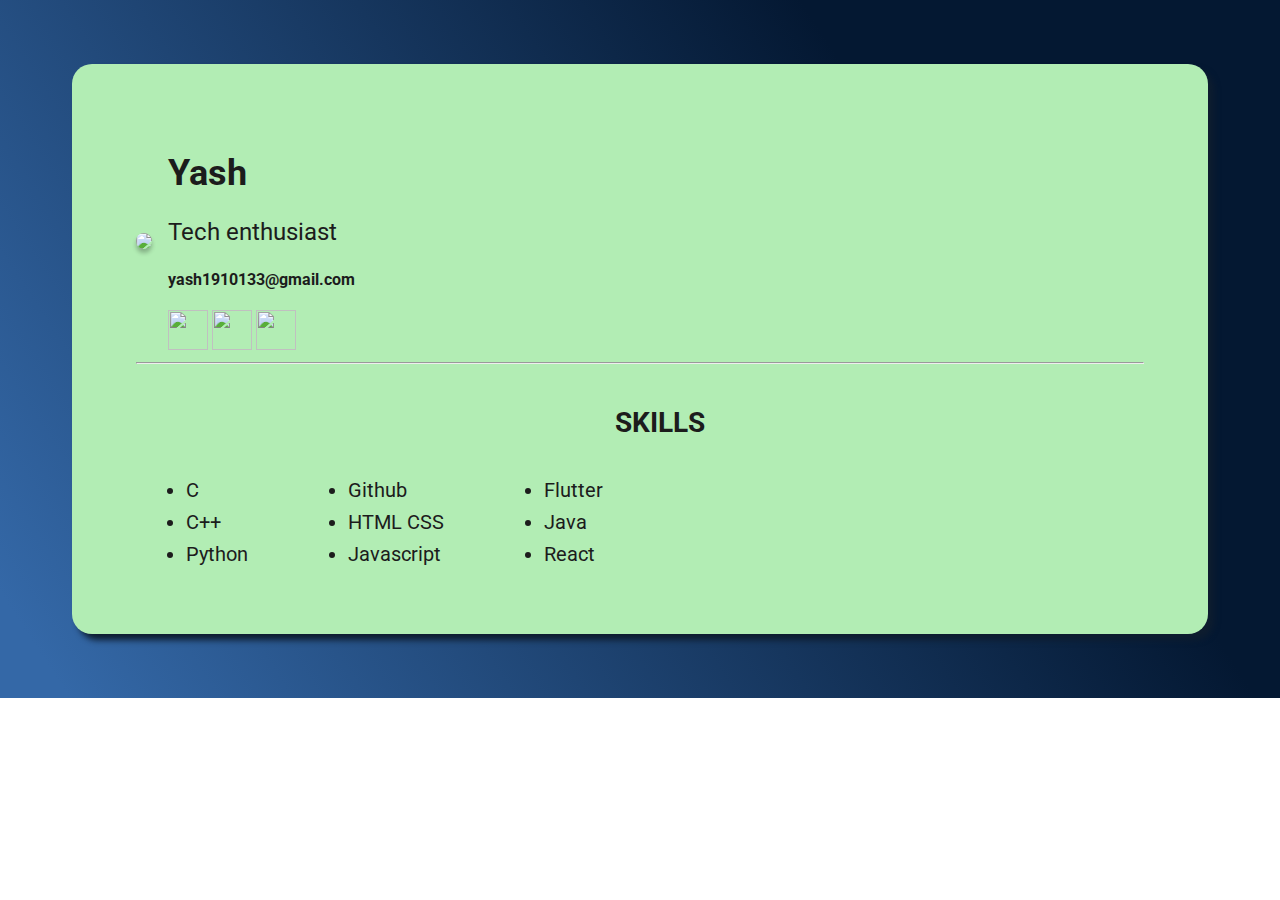
==== index.html @ ebadb5a4 "Rename portfolio.html to index.html" ====
<!DOCTYPE html>
<html lang="en">

<head>
    <meta charset="UTF-8">
    <meta http-equiv="X-UA-Compatible" content="IE=edge">
    <meta name="viewport" content="width=device-width, initial-scale=1.0">
    <title>Yash</title>
    <link rel="stylesheet" href="portfolio.css">
</head>

<body>
    <div class="container">
        <header class="perfil">
            <img src="C:\Users\syash\Desktop\html css\profileicon.png" class="perfil-foto">
            <div class="titulo">
                <h1>Yash</h1>
                <h3>Tech enthusiast</h3>
                <h4>yash1910133@gmail.com</h4>
                <!--Linkedin -->
                <a href="https://www.linkedin.com/in/yash-sharma-87003a194/"><img
                        src="C:\Users\syash\Desktop\html css\linkedin-icon-31464.png" width="40" height="40"></a>
                <!--Github -->
                <a href="https://github.com/ya7sh"><img src="C:\Users\syash\Desktop\html css\pngegg.png" width="40"
                        height="40"></a>
                <!-- resume-->
                <a href="https://drive.google.com/file/d/1goRDsKvZWNrA8bjoikmYBJIFr5M50_dg/view?usp=sharing"><img
                        src="C:\Users\syash\Desktop\html css\cv_icon.png" width="40" height="40"></a>

            </div>
        </header>
        <hr>
        <main class="projetos">
            <!--       Lista Não Ordenada <ul> -->
            <ul>SKILLS</ul>
            <div class="ladinho">
                <!--         Linhas da lista -->
                <div>
                    <li>C</li>
                    <li>C++</li>
                    <li>Python</li>
                </div>
                <div class="ladinhoEsq">
                    <li>Github</li>
                    <li>HTML CSS</li>
                    <li>Javascript</li>
                </div>
                <div class="ladinhoEsq">
                    <li>Flutter</li>
                    <li>Java</li>
                    <li>React</li>
                </div>
            </div>
        </main>

</body>

</html>
---- portfolio.css ----
@import url("https://fonts.googleapis.com/css2?family=Roboto:wght@400;700&display=swap");



body {
  background: linear-gradient(236.85deg, #041832 27.6%, #3468a7 96.03%);
  font-family: "Roboto", sans-serif;
  background-repeat: no-repeat;
  background-size: cover;
}

/* Classe */
.container {
  background:#B2EDB4;
  color: #1c1c1c;
  /*   Margem */
  margin: 64px;
  /*   Raio da Borda */
  border-radius: 20px;
  /*   Sombra do Elemento */
  box-shadow: 6px 6px 6px #0e1d2f;
  padding: 64px;
}

.perfil {
  /* Estilizando o posicionamento dos elementos */
  display: flex;
  align-items: center;
}

.perfil-foto {
  border-radius: 500px;
  max-height: 200px;
  /*   Sombra */
  box-shadow: 0px 4px 4px rgba(0, 0, 0, 0.25);
}

.titulo {
  margin-left: 16px;
}

/* Especificando que a tag h1 a ser estilizada é a que está contida na tag cuja classe é .titulo(neste caso, a div) */
.titulo h1 {
  font-weight: 700;
  font-size: 36px;
}

.titulo h3 {
  font-weight: 400;
  font-size: 24px;
}

.projetos {
  display: flex;
  flex-direction: column;
}

.projetos ul {
  font-weight: bold;
  font-size: 28px;
  line-height: 46px;
  text-align: center;
}
.projetos li {
  font-style: normal;
  font-weight: normal;
  font-size: 20px;
  line-height: 32px;
  margin-left: 50px;
}

.ladinho {
  display: flex;
  align-items: center;
}

.ladinhoEsq {
  margin-left: 50px;
}
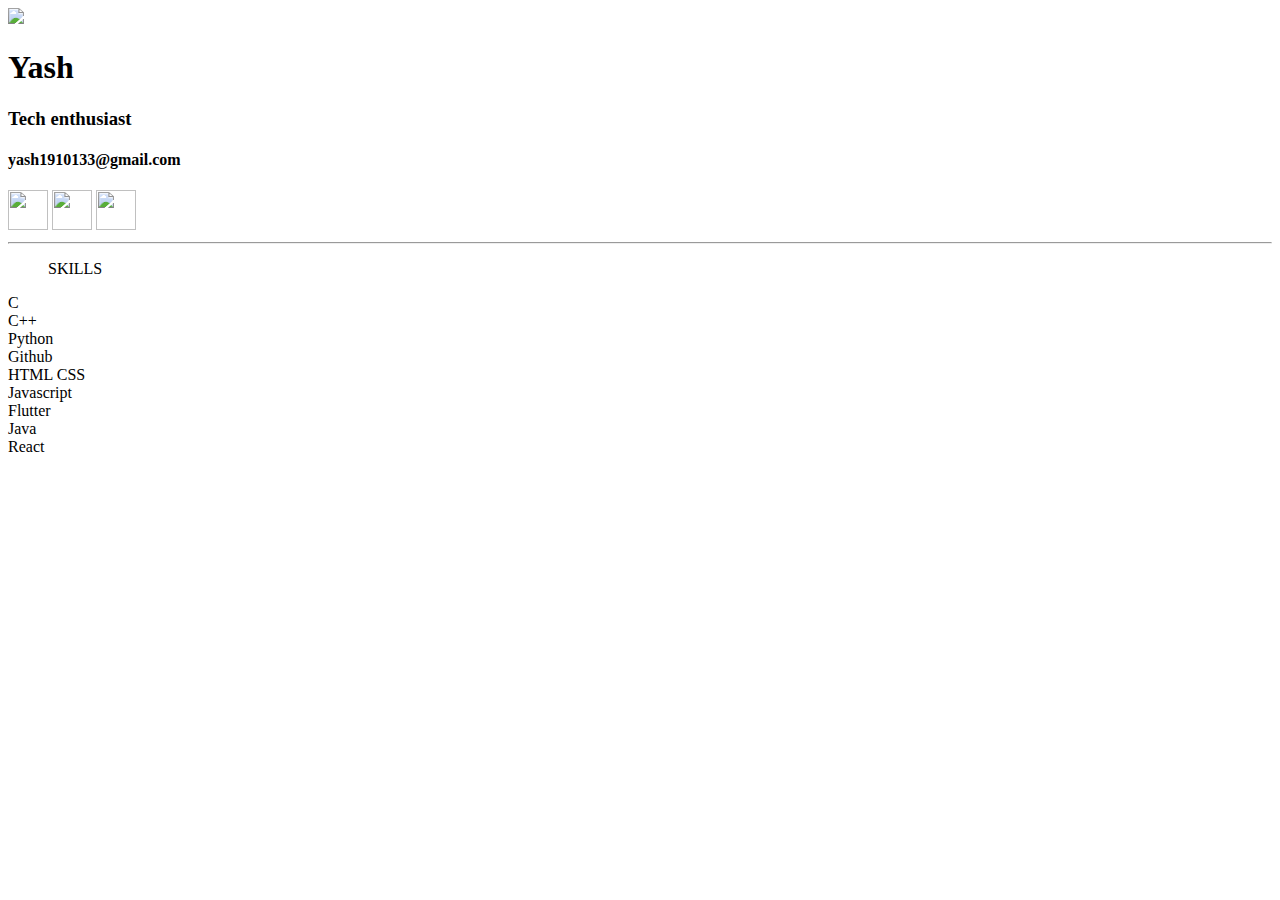
==== commit ea26ed96: "Update index.html" ====
--- a/index.html
+++ b/index.html
@@ -6,26 +6,26 @@
     <meta http-equiv="X-UA-Compatible" content="IE=edge">
     <meta name="viewport" content="width=device-width, initial-scale=1.0">
     <title>Yash</title>
-    <link rel="stylesheet" href="portfolio.css">
+    <link rel="stylesheet" href="https://github.com/ya7sh/portfolio/blob/master/style.css">
 </head>
 
 <body>
     <div class="container">
         <header class="perfil">
-            <img src="C:\Users\syash\Desktop\html css\profileicon.png" class="perfil-foto">
+            <img src="https://github.com/ya7sh/portfolio/blob/master/img/profileicon.png" class="perfil-foto">
             <div class="titulo">
                 <h1>Yash</h1>
                 <h3>Tech enthusiast</h3>
                 <h4>yash1910133@gmail.com</h4>
                 <!--Linkedin -->
                 <a href="https://www.linkedin.com/in/yash-sharma-87003a194/"><img
-                        src="C:\Users\syash\Desktop\html css\linkedin-icon-31464.png" width="40" height="40"></a>
+                        src="https://github.com/ya7sh/portfolio/blob/master/img/linkedin-icon-31464.png" width="40" height="40"></a>
                 <!--Github -->
-                <a href="https://github.com/ya7sh"><img src="C:\Users\syash\Desktop\html css\pngegg.png" width="40"
+                <a href="https://github.com/ya7sh"><img src="https://github.com/ya7sh/portfolio/blob/master/img/pngegg.png" width="40"
                         height="40"></a>
                 <!-- resume-->
                 <a href="https://drive.google.com/file/d/1goRDsKvZWNrA8bjoikmYBJIFr5M50_dg/view?usp=sharing"><img
-                        src="C:\Users\syash\Desktop\html css\cv_icon.png" width="40" height="40"></a>
+                        src="https://github.com/ya7sh/portfolio/blob/master/img/cv_icon.png" width="40" height="40"></a>
 
             </div>
         </header>
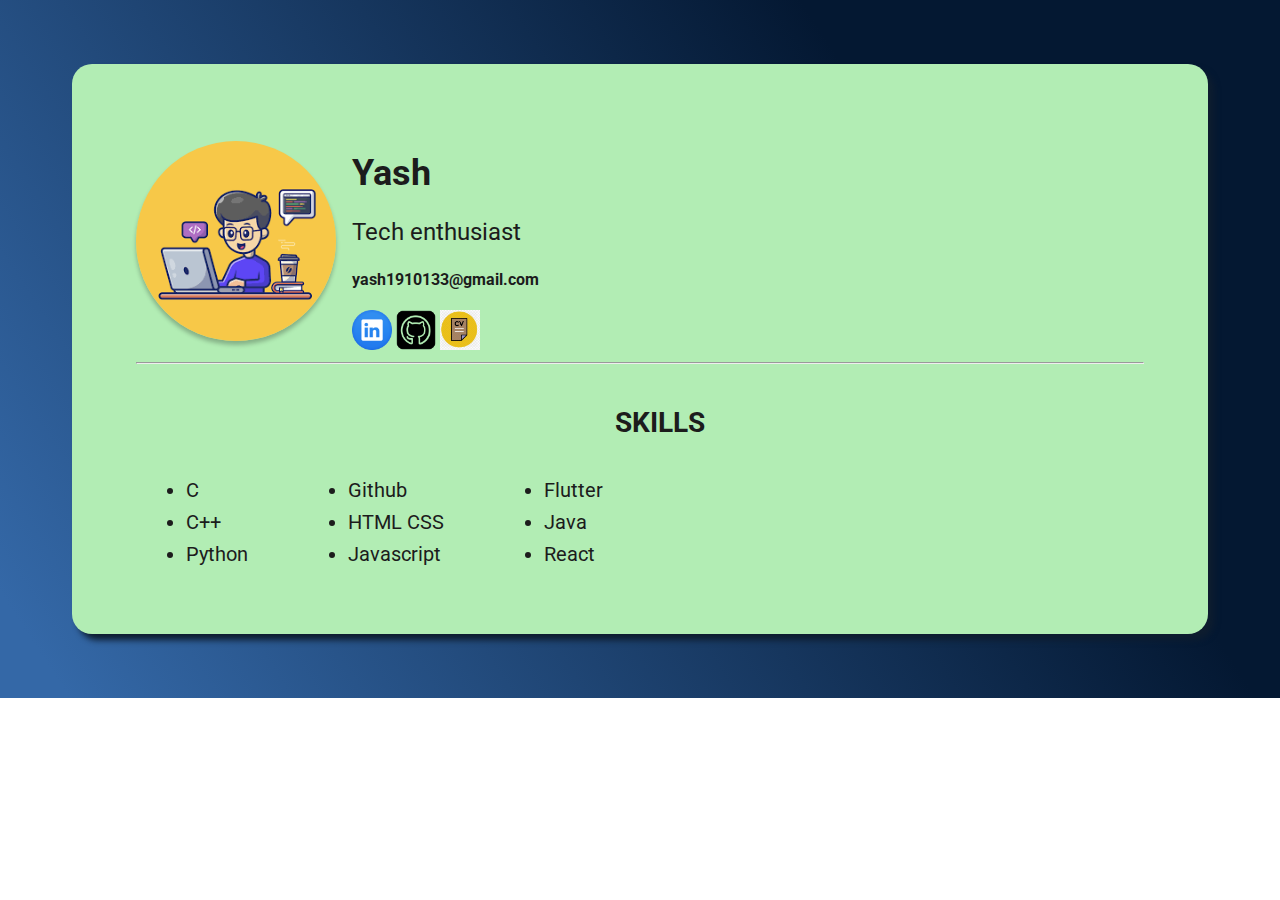
==== commit f232e8b1: "Update index.html" ====
--- a/index.html
+++ b/index.html
@@ -6,26 +6,26 @@
     <meta http-equiv="X-UA-Compatible" content="IE=edge">
     <meta name="viewport" content="width=device-width, initial-scale=1.0">
     <title>Yash</title>
-    <link rel="stylesheet" href="https://github.com/ya7sh/portfolio/blob/master/style.css">
+    <link rel="stylesheet" href="style.css">
 </head>
 
 <body>
     <div class="container">
         <header class="perfil">
-            <img src="https://github.com/ya7sh/portfolio/blob/master/img/profileicon.png" class="perfil-foto">
+            <img src="img/profileicon.png" class="perfil-foto">
             <div class="titulo">
                 <h1>Yash</h1>
                 <h3>Tech enthusiast</h3>
                 <h4>yash1910133@gmail.com</h4>
                 <!--Linkedin -->
                 <a href="https://www.linkedin.com/in/yash-sharma-87003a194/"><img
-                        src="https://github.com/ya7sh/portfolio/blob/master/img/linkedin-icon-31464.png" width="40" height="40"></a>
+                        src="img/linkedin-icon-31464.png" width="40" height="40"></a>
                 <!--Github -->
-                <a href="https://github.com/ya7sh"><img src="https://github.com/ya7sh/portfolio/blob/master/img/pngegg.png" width="40"
+                <a href="https://github.com/ya7sh"><img src="img/pngegg.png" width="40"
                         height="40"></a>
                 <!-- resume-->
                 <a href="https://drive.google.com/file/d/1goRDsKvZWNrA8bjoikmYBJIFr5M50_dg/view?usp=sharing"><img
-                        src="https://github.com/ya7sh/portfolio/blob/master/img/cv_icon.png" width="40" height="40"></a>
+                        src="img/cv_icon.png" width="40" height="40"></a>
 
             </div>
         </header>
--- a/style.css
+++ b/style.css
@@ -0,0 +1,82 @@
+@import url("https://fonts.googleapis.com/css2?family=Roboto:wght@400;700&display=swap");
+
+
+
+body {
+  background: linear-gradient(236.85deg, #041832 27.6%, #3468a7 96.03%);
+  font-family: "Roboto", sans-serif;
+  background-repeat: no-repeat;
+  background-size: cover;
+}
+
+/* Classe */
+.container {
+  background:#B2EDB4;
+  color: #1c1c1c;
+  /*   Margem */
+  margin: 64px;
+  /*   Raio da Borda */
+  border-radius: 20px;
+  /*   Sombra do Elemento */
+  box-shadow: 6px 6px 6px #0e1d2f;
+  padding: 64px;
+}
+
+.perfil {
+  /* Estilizando o posicionamento dos elementos */
+  display: flex;
+  align-items: center;
+}
+
+.perfil-foto {
+  border-radius: 500px;
+  max-height: 200px;
+  /*   Sombra */
+  box-shadow: 0px 4px 4px rgba(0, 0, 0, 0.25);
+}
+
+.titulo {
+  margin-left: 16px;
+}
+
+/* Especificando que a tag h1 a ser estilizada é a que está contida na tag cuja classe é .titulo(neste caso, a div) */
+.titulo h1 {
+  font-weight: 700;
+  font-size: 36px;
+}
+
+.titulo h3 {
+  font-weight: 400;
+  font-size: 24px;
+}
+
+.projetos {
+  display: flex;
+  flex-direction: column;
+}
+
+.projetos ul {
+  font-weight: bold;
+  font-size: 28px;
+  line-height: 46px;
+  text-align: center;
+}
+.projetos li {
+  font-style: normal;
+  font-weight: normal;
+  font-size: 20px;
+  line-height: 32px;
+  margin-left: 50px;
+}
+
+.ladinho {
+  display: flex;
+  align-items: center;
+}
+
+.ladinhoEsq {
+  margin-left: 50px;
+}
+
+
+
